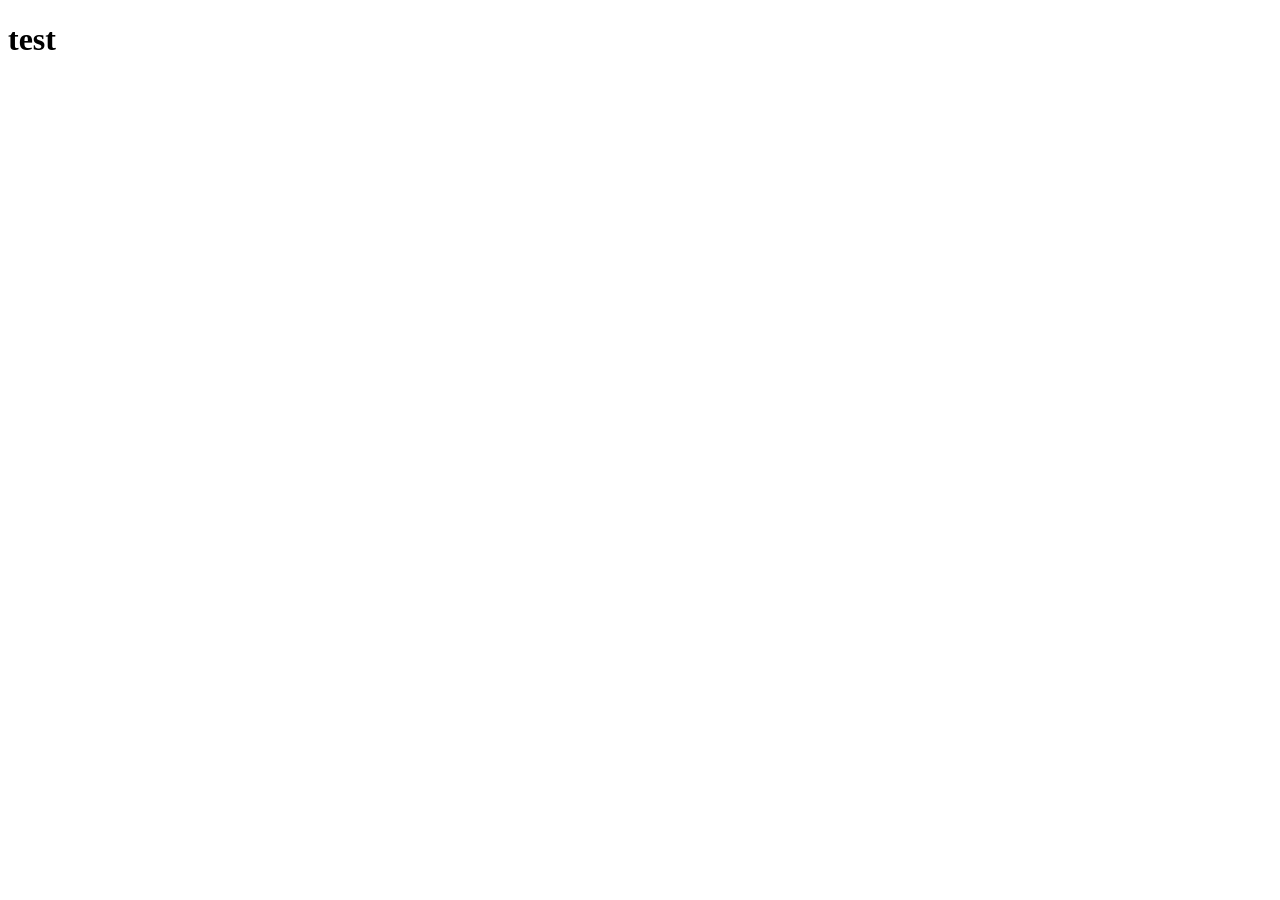
==== index.html @ 5aaf7f8a "test" ====
<!DOCTYPE html>
<html lang="en">

<head>
    <meta charset="UTF-8">
    <meta name="viewport" content="width=device-width, initial-scale=1.0">
    <title>test html</title>
</head>
<h1>test</h1>
<body>

</body>

</html>
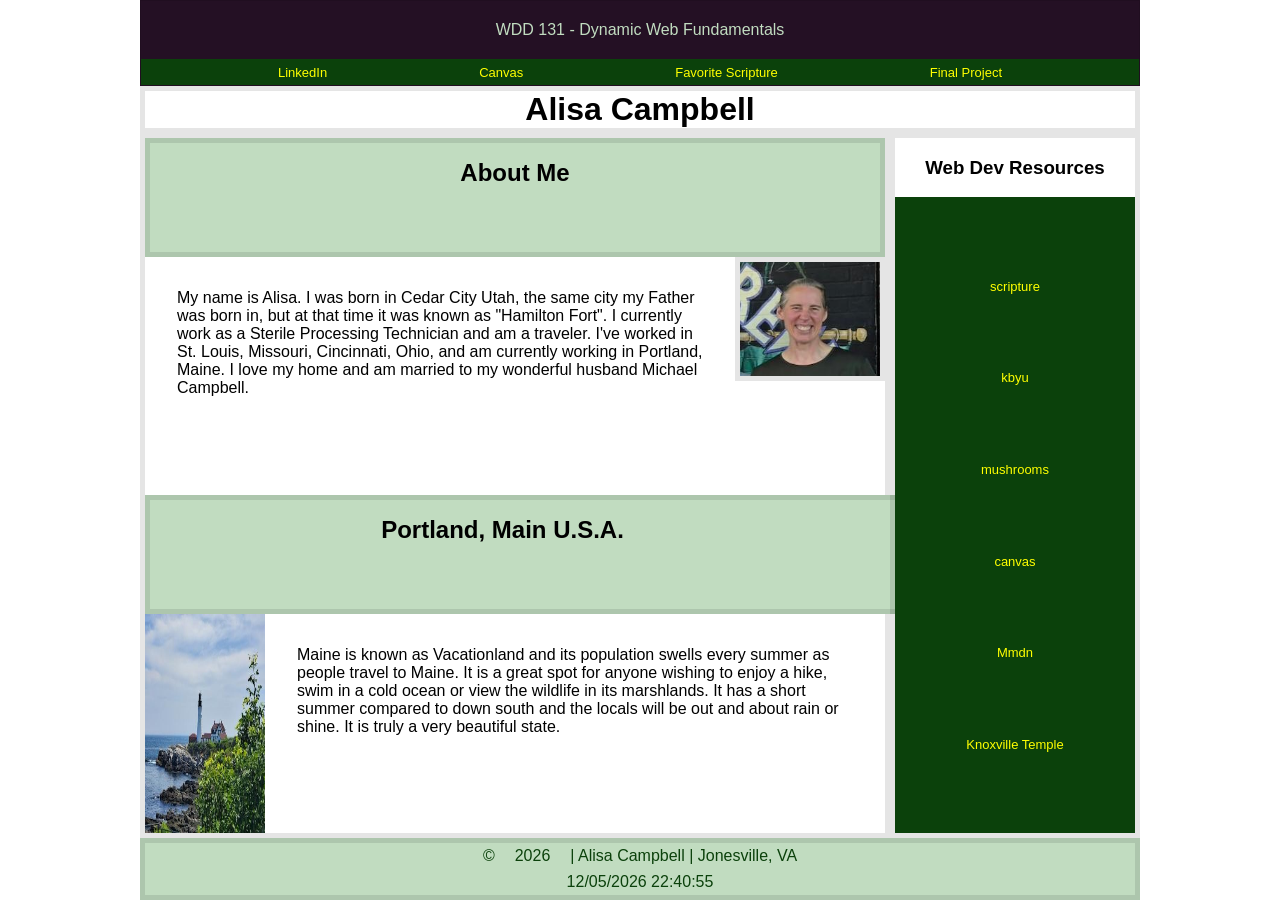
==== commit 23b2d3c0: "final" ====
--- a/index.html
+++ b/index.html
@@ -4,11 +4,74 @@
 <head>
     <meta charset="UTF-8">
     <meta name="viewport" content="width=device-width, initial-scale=1.0">
-    <title>test html</title>
+    <meta name="author"
+        content="Specifying a description that includes keywords relating to the content of your page is useful as it has the potential to make your page appear higher in relevant searches performed in search engines (such activities are termed Search Engine Optimization, or SEO.)">
+    <title>WDD 131 | Dynamic Web Fundamentals | Alisa Campbell</title>
+    <link rel="stylesheet" href="styles/base.css">
+    <script src="scripts/getdates.js" defer></script>
 </head>
-<h1>test</h1>
+
 <body>
+    <header>
+        <span id="Course-title">WDD 131 - Dynamic Web Fundamentals</span>
+        <nav>
+            <ul class="head-nav">
+                <li><a href="https://www.linkedin.com/feed/">LinkedIn</a></li>
+                <li><a href="http://byupw.instructure.com/">Canvas</a></li>
+                <li>
+                    <a href="https://www.churchofjesuschrist.org/study/scriptures/ot/isa/49?lang=eng&id=p16#p16">Favorite
+                        Scripture</a>
+                </li>
+                <li><a href="">Final Project</a></li>
+            </ul>
+        </nav>
 
+    </header>
+    <main>
+        <h1>Alisa Campbell</h1>
+        <section class="card">
+            <h2>About Me</h2>
+            <p>My name is Alisa. I was born in Cedar City Utah, the same city my Father was born in, but at that time it
+                was known as "Hamilton Fort". I currently work as a Sterile Processing Technician and am a traveler.
+                I've worked in St. Louis, Missouri, Cincinnati, Ohio, and am currently working in Portland, Maine. I
+                love my
+                home and am married to my wonderful husband Michael Campbell.</p>
+            <img class="alisa" src="images/profile.jpg" alt="Alisa Campbell">
+            <h2 class="paragraph2">Portland, Main U.S.A.</h2>
+            <div>
+                <img class="lighthouse" src="images/portland_me.jpg" alt="iconic lighthouse">
+                <p>Maine is known as Vacationland</span> and its
+                    population swells
+                    every summer as people travel to Maine. It is a great spot for anyone wishing to
+                    enjoy a hike, swim in a cold ocean or view the wildlife in its marshlands. It
+                    has
+                    a short summer compared to down south and the locals will be out and about rain
+                    or
+                    shine. It is truly a very beautiful state.
+                </p>
+            </div>
+        </section>
+        <section class="card dev-resources">
+            <h3>Web Dev Resources</h3>
+            <nav>
+                <ul class="dev-nav">
+                    <a href="https://www.churchofjesuschrist.org/study/scriptures?lang=eng">scripture</a>
+                    <a href="https://www.classical89.org/">kbyu</a>
+                    <a href="https://mushroomgrowingtips.com/mushroom-identification">mushrooms</a>
+                    <a href="https://www.instructure.com/canvas/login">canvas</a>
+                    <a href="https://developer.mozilla.org/en-US/">Mmdn</a>
+                    <a href="https://local.churchofjesuschrist.org/en/us/tn/knoxville/6024-grove-drive">Knoxville
+                        Temple</a>
+                </ul>
+            </nav>
+        </section>
+    </main>
+    <footer>
+        <p>
+            ©️<span id="currentyear"></span>| Alisa Campbell | Jonesville, VA</p>
+        <p id="lastModified">
+        </p>
+    </footer>
 </body>
 
 </html>
--- a/styles/base.css
+++ b/styles/base.css
@@ -0,0 +1,185 @@
+:root {
+    --main-color: rgb(11, 65, 11);
+    --secondary-color: rgb(36, 16, 36);
+    --light-color: yellow;
+    --light-color2: rgb(193, 220, 192);
+    --border: 5px solid rgba(0, 0, 0, 0.1);
+}
+
+*,
+*::before,
+*::after {
+    box-sizing: border-box;
+}
+
+body {
+    font-family: 'Lucida Sans',
+        'Lucida Sans Regular',
+        'Lucida Grande',
+        'Lucida Sans Unicode',
+        Geneva,
+        Verdana,
+        sans-serif;
+    max-width: 1000px;
+    min-width: auto;
+    min-height: 100vh;
+    margin: 0 auto;
+    display: flex;
+    flex-direction: column;
+}
+
+header {
+    background-color: var(--secondary-color);
+    display: flex;
+    flex-direction: column;
+    align-items: center;
+    border: 1px solid rgba(0, 0, 0, 0.1);
+}
+
+span {
+    display: block;
+    padding: 20px;
+    color: var(--light-color2);
+}
+
+nav {
+    background-color: var(--main-color);
+    padding: 5px;
+    width: 100%;
+}
+
+.head-nav {
+    display: flex;
+    list-style-type: none;
+    margin: 0;
+    padding: 0;
+    justify-content: space-evenly;
+
+}
+
+nav a {
+    display: block;
+    color: var(--light-color);
+    text-align: center;
+    padding: .5px 20px;
+    text-decoration: none;
+    font-size: small;
+}
+
+nav a:hover {
+    border: 1px solid #fff;
+}
+
+
+
+
+
+@media (min-width: 640px) {
+    nav ul {
+        display: flex;
+    }
+}
+
+main {
+    flex: 1;
+    display: grid;
+    grid-template-columns: 3fr 1fr;
+    grid-template-rows: auto 1fr;
+    gap: .5rem solid;
+}
+
+h1 {
+    grid-column: 1 / -1;
+    text-align: center;
+    margin: 0;
+    border: var(--border);
+}
+
+.card {
+    display: grid;
+    grid-template-columns: auto 1fr 1fr;
+    border: var(--border);
+}
+
+p {
+    padding: 2rem;
+    margin: 0 auto;
+}
+
+.paragraph2 {
+    padding-right: 10rem;
+    margin-right: -135px;
+    border: var(--border)
+}
+
+h2 {
+    grid-column: 1 / -1;
+    text-align: center;
+    background-color: var(--light-color2);
+    margin: 0;
+    padding-top: 1rem;
+    border: var(--border);
+}
+
+.alisa {
+    width: 150px;
+    border: var(--border);
+}
+
+h3 {
+    text-align: center;
+}
+
+.dev-resources {
+    grid-template-columns: 1fr;
+    grid-template-rows: auto 1fr;
+    justify-items: stretch;
+}
+
+.dev-resources nav {
+    display: flex;
+    flex-direction: column;
+}
+
+.dev-resources .dev-nav {
+    flex: 1;
+    flex-direction: column;
+    margin: 0;
+    padding: 0;
+}
+
+.dev-nav {
+    justify-content: space-evenly;
+}
+
+div {
+    display: flex;
+    margin-right: -150px;
+
+}
+
+.lighthouse {
+    width: 120px;
+    height: auto;
+}
+
+
+footer {
+    text-align: center;
+    background-color: var(--light-color2);
+    color: var(--main-color);
+    font-weight: 500;
+    border: var(--border);
+}
+
+footer p {
+    padding: .25rem;
+    margin: 0;
+}
+
+#currentyear {
+    display: inline;
+    color: var(--main-color);
+    font-weight: 500;
+
+}
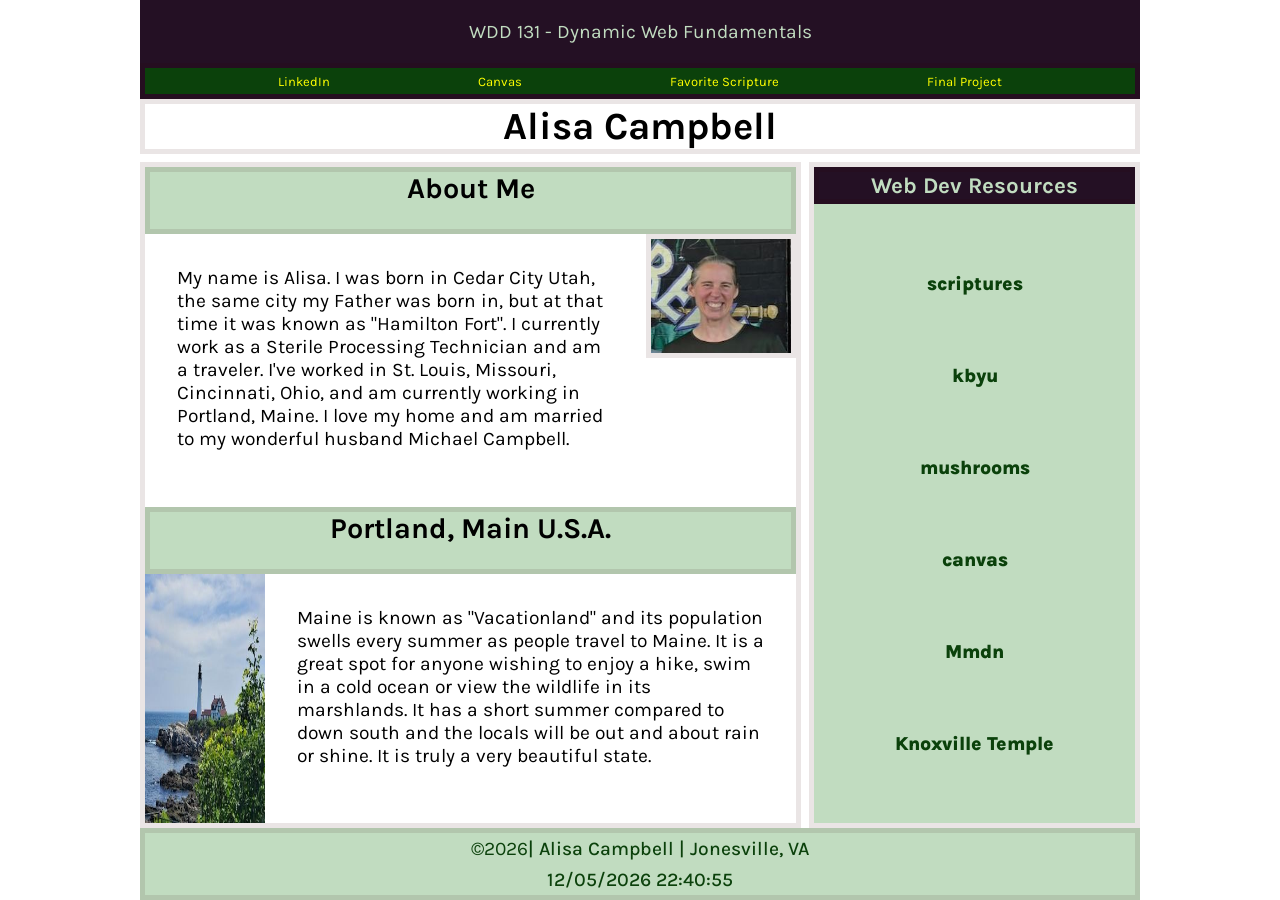
==== commit e1d257a9: "final" ====
--- a/index.html
+++ b/index.html
@@ -4,16 +4,20 @@
 <head>
     <meta charset="UTF-8">
     <meta name="viewport" content="width=device-width, initial-scale=1.0">
-    <meta name="author"
-        content="Specifying a description that includes keywords relating to the content of your page is useful as it has the potential to make your page appear higher in relevant searches performed in search engines (such activities are termed Search Engine Optimization, or SEO.)">
+    <meta name="author" content="Alisa Campbell">
+    <meta name="description"
+        content="WDD 131 Dynamic Web Fundamentals student homepage for Alisa Campbell featuring personal information, web development resources, and coursework projects.">
     <title>WDD 131 | Dynamic Web Fundamentals | Alisa Campbell</title>
+    <span id="Course-title">WDD 131 - Dynamic Web Fundamentals</span>
     <link rel="stylesheet" href="styles/base.css">
+    <link rel="preconnect" href="https://fonts.googleapis.com">
+    <link rel="preconnect" href="https://fonts.gstatic.com" crossorigin>
+    <link href="https://fonts.googleapis.com/css2?family=Karla:ital@0;1&display=swap" rel="stylesheet">
     <script src="scripts/getdates.js" defer></script>
 </head>
 
 <body>
     <header>
-        <span id="Course-title">WDD 131 - Dynamic Web Fundamentals</span>
         <nav>
             <ul class="head-nav">
                 <li><a href="https://www.linkedin.com/feed/">LinkedIn</a></li>
@@ -22,7 +26,7 @@
                     <a href="https://www.churchofjesuschrist.org/study/scriptures/ot/isa/49?lang=eng&id=p16#p16">Favorite
                         Scripture</a>
                 </li>
-                <li><a href="">Final Project</a></li>
+                <li><a href="final-project/">Final Project</a></li>
             </ul>
         </nav>
 
@@ -40,7 +44,7 @@
             <h2 class="paragraph2">Portland, Main U.S.A.</h2>
             <div>
                 <img class="lighthouse" src="images/portland_me.jpg" alt="iconic lighthouse">
-                <p>Maine is known as Vacationland</span> and its
+                <p>Maine is known as "Vacationland" and its
                     population swells
                     every summer as people travel to Maine. It is a great spot for anyone wishing to
                     enjoy a hike, swim in a cold ocean or view the wildlife in its marshlands. It
@@ -53,17 +57,16 @@
         </section>
         <section class="card dev-resources">
             <h3>Web Dev Resources</h3>
-            <nav>
-                <ul class="dev-nav">
-                    <a href="https://www.churchofjesuschrist.org/study/scriptures?lang=eng">scripture</a>
-                    <a href="https://www.classical89.org/">kbyu</a>
-                    <a href="https://mushroomgrowingtips.com/mushroom-identification">mushrooms</a>
-                    <a href="https://www.instructure.com/canvas/login">canvas</a>
-                    <a href="https://developer.mozilla.org/en-US/">Mmdn</a>
-                    <a href="https://local.churchofjesuschrist.org/en/us/tn/knoxville/6024-grove-drive">Knoxville
+            <ul class="dev-nav">
+                <li><a href="https://www.churchofjesuschrist.org/study/scriptures?lang=eng">scriptures</a></li>
+                <li><a href="https://www.classical89.org/">kbyu</a></li>
+                <li><a href="https://mushroomgrowingtips.com/mushroom-identification">mushrooms</a></li>
+                <li><a href="https://www.instructure.com/canvas/login">canvas</a></li>
+                <li><a href="https://developer.mozilla.org/en-US/">Mmdn</a></li>
+                <li><a href="https://local.churchofjesuschrist.org/en/us/tn/knoxville/6024-grove-drive">Knoxville
                         Temple</a>
-                </ul>
-            </nav>
+                </li>
+            </ul>
         </section>
     </main>
     <footer>
--- a/styles/base.css
+++ b/styles/base.css
@@ -3,7 +3,7 @@
     --secondary-color: rgb(36, 16, 36);
     --light-color: yellow;
     --light-color2: rgb(193, 220, 192);
-    --border: 5px solid rgba(0, 0, 0, 0.1);
+    --border: 5px solid rgba(56, 9, 9, 0.1);
 }
 
 *,
@@ -13,19 +13,14 @@
 }
 
 body {
-    font-family: 'Lucida Sans',
-        'Lucida Sans Regular',
-        'Lucida Grande',
-        'Lucida Sans Unicode',
-        Geneva,
-        Verdana,
-        sans-serif;
-    max-width: 1000px;
-    min-width: auto;
+    font-family: "Karla", sans-serif;
+    font-weight: 400;
+    font-size: larger;
     min-height: 100vh;
-    margin: 0 auto;
     display: flex;
     flex-direction: column;
+    max-width: 1000px;
+    margin: 0 auto;
 }
 
 header {
@@ -33,12 +28,14 @@
     display: flex;
     flex-direction: column;
     align-items: center;
-    border: 1px solid rgba(0, 0, 0, 0.1);
+    border: var(--border);
 }
 
 span {
     display: block;
     padding: 20px;
+    text-align: center;
+    background-color: var(--secondary-color);
     color: var(--light-color2);
 }
 
@@ -70,10 +67,6 @@
     border: 1px solid #fff;
 }
 
-
-
-
-
 @media (min-width: 640px) {
     nav ul {
         display: flex;
@@ -83,9 +76,9 @@
 main {
     flex: 1;
     display: grid;
-    grid-template-columns: 3fr 1fr;
+    grid-template-columns: 2fr 1fr;
     grid-template-rows: auto 1fr;
-    gap: .5rem solid;
+    gap: .5rem;
 }
 
 h1 {
@@ -107,8 +100,6 @@
 }
 
 .paragraph2 {
-    padding-right: 10rem;
-    margin-right: -135px;
     border: var(--border)
 }
 
@@ -117,7 +108,7 @@
     text-align: center;
     background-color: var(--light-color2);
     margin: 0;
-    padding-top: 1rem;
+    padding: 0;
     border: var(--border);
 }
 
@@ -127,42 +118,61 @@
 }
 
 h3 {
+    grid-column: 1 / -1;
+    margin: 0;
     text-align: center;
+    padding: 0;
+    border: var(--border);
+    background-color: var(--secondary-color);
+    color: var(--light-color2)
+}
+
+.dev-nav {
+    display: flex;
+    flex-direction: column;
+    gap: 1rem;
+    margin: 0;
+    padding: 1rem;
+    background-color: var(--light-color2);
+    justify-content: space-evenly;
+
+}
+
+.dev-nav a {
+    text-decoration: none;
+    color: var(--main-color);
+    font-weight: 800;
+    display: block;
+    text-align: center;
+    padding: .5px 20px;
+
+}
+
+.dev-nav a:hover {
+    border: 1px solid var(--main-color);
+    background-color: var(--light-color2);
+}
+
+ul {
+    list-style: none;
 }
 
 .dev-resources {
     grid-template-columns: 1fr;
     grid-template-rows: auto 1fr;
-    justify-items: stretch;
-}
 
-.dev-resources nav {
-    display: flex;
-    flex-direction: column;
-}
-
-.dev-resources .dev-nav {
-    flex: 1;
-    flex-direction: column;
-    margin: 0;
-    padding: 0;
-}
-
-.dev-nav {
-    justify-content: space-evenly;
 }
 
 div {
     display: flex;
     margin-right: -150px;
-
 }
 
 .lighthouse {
     width: 120px;
     height: auto;
+    flex-shrink: 0;
 }
-
 
 footer {
     text-align: center;
@@ -178,8 +188,9 @@
 }
 
 #currentyear {
+    background-color: var(--light-color2);
     display: inline;
+    padding: 0;
     color: var(--main-color);
-    font-weight: 500;
-
+    font-weight: 400;
 }
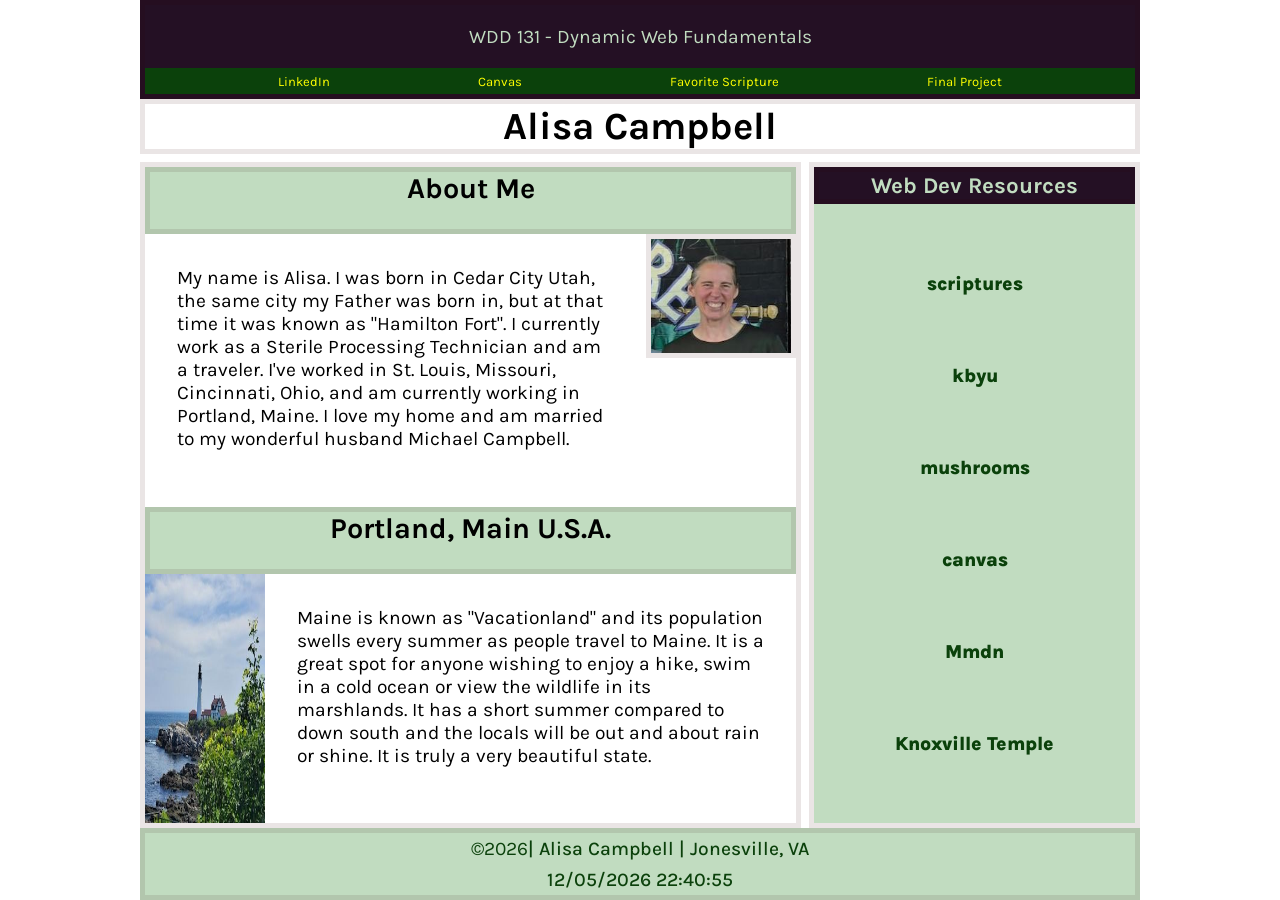
==== commit dbf9a01f: "fix" ====
--- a/index.html
+++ b/index.html
@@ -1,6 +1,5 @@
 <!DOCTYPE html>
 <html lang="en">
-
 <head>
     <meta charset="UTF-8">
     <meta name="viewport" content="width=device-width, initial-scale=1.0">
@@ -8,7 +7,6 @@
     <meta name="description"
         content="WDD 131 Dynamic Web Fundamentals student homepage for Alisa Campbell featuring personal information, web development resources, and coursework projects.">
     <title>WDD 131 | Dynamic Web Fundamentals | Alisa Campbell</title>
-    <span id="Course-title">WDD 131 - Dynamic Web Fundamentals</span>
     <link rel="stylesheet" href="styles/base.css">
     <link rel="preconnect" href="https://fonts.googleapis.com">
     <link rel="preconnect" href="https://fonts.gstatic.com" crossorigin>
@@ -18,6 +16,7 @@
 
 <body>
     <header>
+        <span id="Course-title">WDD 131 - Dynamic Web Fundamentals</span>
         <nav>
             <ul class="head-nav">
                 <li><a href="https://www.linkedin.com/feed/">LinkedIn</a></li>
